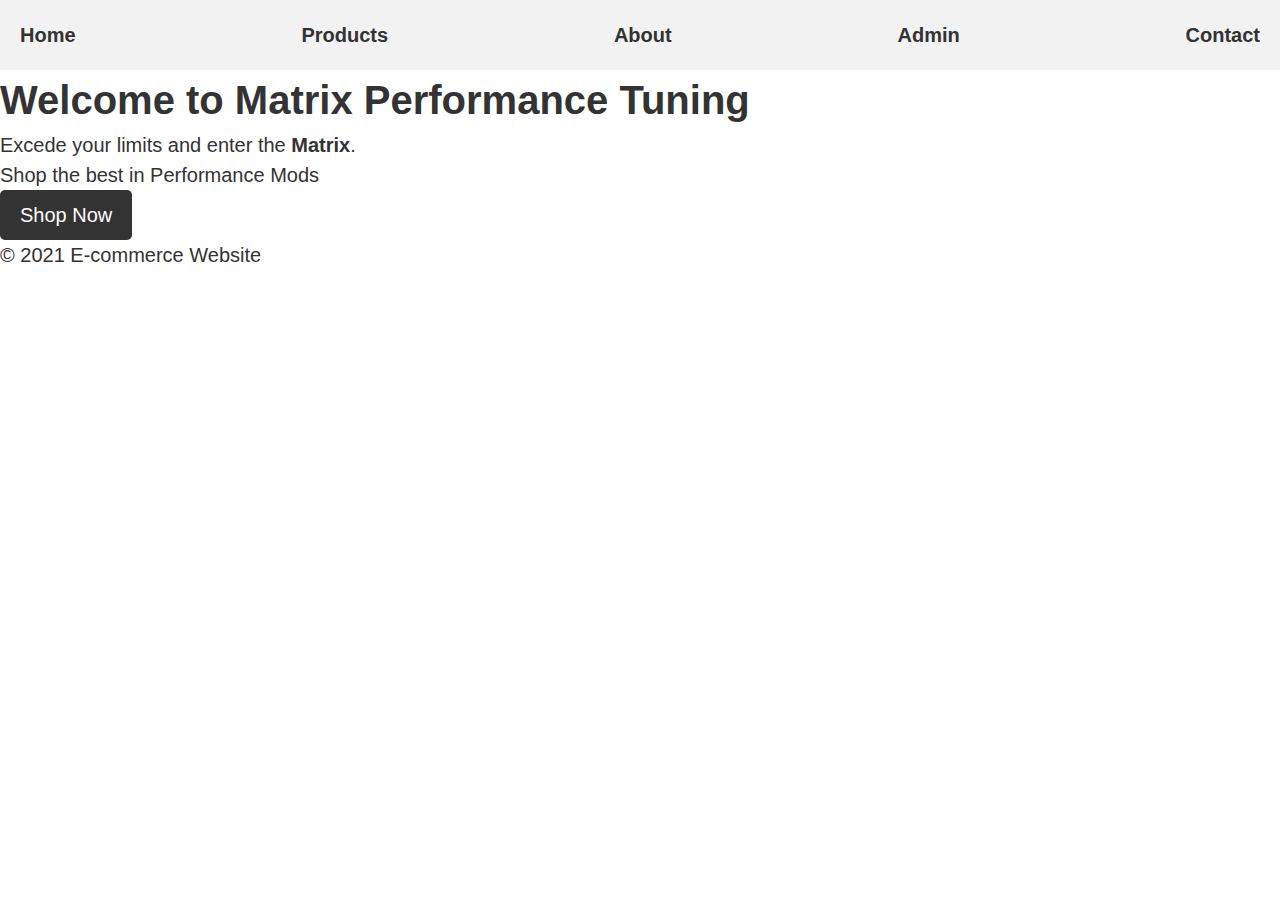
==== index.html @ 31d232e3 "files changed" ====
<!DOCTYPE html>
<html lang="en">
<head>
  <meta charset="UTF-8">
  <meta name="viewport" content="width=device-width, initial-scale=1.0">
  <title>E-commerce Website</title>
  <link rel="stylesheet" href="./css/style.css">
</head>
<body>
  <header>
    <nav>
      <ul>
        <li>
            <a href="./index.html">Home</a>
        </li>
        <li>
            <a href="./html/products.html" target="_blank">Products</a>
        </li>
        <li>
            <a href="./html/about.html" target="_blank">About</a>
        </li>
        <li>
            <a href="./html/admin.html" target="_blank">Admin</a>
        </li>
        <li>
            <a href="./html/contact.html" target="_blank">Contact</a>
        </li>
      </ul>
    </nav>
  </header>
  <main>
    <section class="Home">
        <div class="container">
            <h1>Welcome to Matrix Performance Tuning</h1>
      <p>Excede your limits and enter the <strong>Matrix</strong>.</p>
      <p>Shop the best in Performance Mods</p>
      <a href="./html/products.html" class="btn">Shop Now</a>
    </section>
  </main>
  <footer>
    <p>&copy; 2021 E-commerce Website</p>
  </footer>
</body>
</html>
---- css/style.css ----
*,

*::after,
*::before{
    margin: 0;
    padding: 0;
    box-sizing: border-box;
  }
  body {
    font-family: Arial, sans-serif;
    font-size: 20px;
    line-height: 1.5;
    color: #333;
  }
  header {
    background-color: #f2f2f2;
    padding: 20px;
  }
  nav ul {
    list-style: none;
    display: flex;
    justify-content: space-between;
  }
  nav ul li a {
    text-decoration: none;
    color: #333;
    font-weight: bold;
  }
  nav ul li a:hover {
    color: #666;
  }
  .home {
    background-image: url(https://i.postimg.cc/Wz6C936n/74744816fea3f22f71ded3400ddbe261.jpg);
    background-size: cover;
    background-position: center;
    height: 500px;
    display: flex;
    flex-direction: column;
    justify-content: center;
    align-items: center;
    text-align: center;
    color: #fff;
  }
  .home h1 {
    font-size: 5rem;
    margin-bottom: 1rem;
  }
  .home p {
    font-size: 1.5rem;
    margin-bottom: 2rem;
  }
  .btn {
    display: inline-block;
    background-color: #333;
    color: #fff;
    padding: 10px 20px;
    border-radius: 5px;
    text-decoration: none;
    transition: background-color 0.3s ease;
  }
  .btn:hover {
    background-color: #666;
  }
  .products {
    display: flex;
    flex-wrap: wrap;
    justify-content: space-between;
    margin: 50px 0;
  }
  .product {
    width: 30%;
    margin-bottom: 50px;
  }
  .product img {
    width: 100%;
    margin-bottom: 10px;
  }
  .product h3 {
    font-size: 1.5rem;
    margin-bottom: 10px;
  }
  .product p {
    font-size: 1.2rem;
    margin-bottom: 10px;
  }
  .product .btn {
    display: block;
    margin-top: 10px;
  }
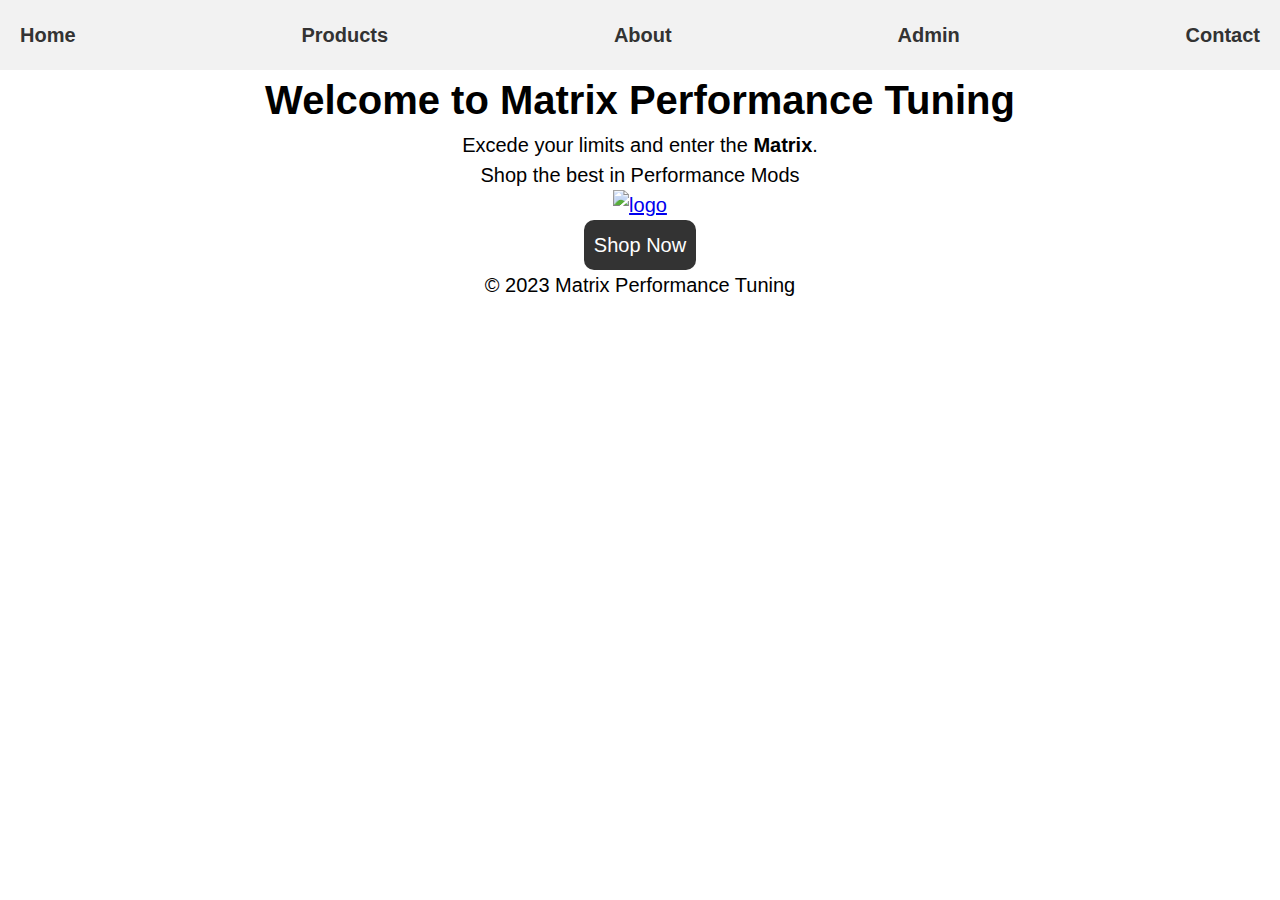
==== commit 2561a88c: "Folder Structure" ====
--- a/index.html
+++ b/index.html
@@ -30,15 +30,28 @@
   </header>
   <main>
     <section class="Home">
-        <div class="container">
+        <section class="container">
             <h1>Welcome to Matrix Performance Tuning</h1>
+            <div id="box1">    
       <p>Excede your limits and enter the <strong>Matrix</strong>.</p>
       <p>Shop the best in Performance Mods</p>
-      <a href="./html/products.html" class="btn">Shop Now</a>
     </section>
   </main>
+  <style>
+    body {
+      background-image: url(https://i.postimg.cc/hPZYGcSp/bmw-m4-5k-8k-3840x2160-2235.jpg);
+      background-repeat: no-repeat;
+      background-attachment: fixed;
+      background-size: cover;
+      background-position: center;
+    }
+    </style>
   <footer>
-    <p>&copy; 2021 E-commerce Website</p>
-  </footer>
+    <a href="https://www.instagram.com/accounts/login/" id="in"><img src="https://i.postimg.cc/Qt89PkGY/1658587303instagram-png.webp" alt="logo" id="logo1"></a>  
+    <div>
+      <a href="./html/products.html" class="btn">Shop Now</a>
+    </div>
+    <p>&copy; 2023 Matrix Performance Tuning</p>
+  </footer>  
 </body>
 </html>--- a/css/style.css
+++ b/css/style.css
@@ -1,5 +1,4 @@
 *,
-
 *::after,
 *::before{
     margin: 0;
@@ -7,10 +6,12 @@
     box-sizing: border-box;
   }
   body {
-    font-family: Arial, sans-serif;
+    font-family: 'Bebas Neue', sans-serif;
     font-size: 20px;
+    text-align: center;
     line-height: 1.5;
-    color: #333;
+    color: black;
+
   }
   header {
     background-color: #f2f2f2;
@@ -30,7 +31,7 @@
     color: #666;
   }
   .home {
-    background-image: url(https://i.postimg.cc/Wz6C936n/74744816fea3f22f71ded3400ddbe261.jpg);
+    background-image: url(https://i.postimg.cc/hPZYGcSp/bmw-m4-5k-8k-3840x2160-2235.jpg);
     background-size: cover;
     background-position: center;
     height: 500px;
@@ -53,10 +54,12 @@
     display: inline-block;
     background-color: #333;
     color: #fff;
-    padding: 10px 20px;
-    border-radius: 5px;
+    padding: 10px 10px;
+    border-radius: 10px;
     text-decoration: none;
     transition: background-color 0.3s ease;
+    text-align: center;
+    
   }
   .btn:hover {
     background-color: #666;
@@ -72,19 +75,51 @@
     margin-bottom: 50px;
   }
   .product img {
-    width: 100%;
+    width: 80%;
     margin-bottom: 10px;
+    
   }
   .product h3 {
     font-size: 1.5rem;
     margin-bottom: 10px;
+    color: black;
+    background-color: rgba(255, 255, 255, 0.8);
+    
   }
   .product p {
     font-size: 1.2rem;
     margin-bottom: 10px;
+    color: black;
   }
   .product .btn {
-    display: block;
+    display: ruby-base;
     margin-top: 10px;
   }
+  #logo1 {
+    width: 69px;
+    height: 69px;
+    transition: 0,3s;
+  }
+  #logo:hover {
+    transform: scale(1.2);
+  }
+  .form-wrapper {
+    display: flex;
+    flex-direction: column;
+    align-items: center;
+    justify-content: center;
+    width: 100%;
+    height: 100%;
+    background-color: rgba(255, 255, 255, 0.8);
+  }
+  table {
+    flex-direction: column;
+    align-items: center;
+    justify-content: center;
+    width: 100%;
+    height: 100%;
+    background-color: rgba(255, 255, 255, 0.8);
+  }
+  
+
     